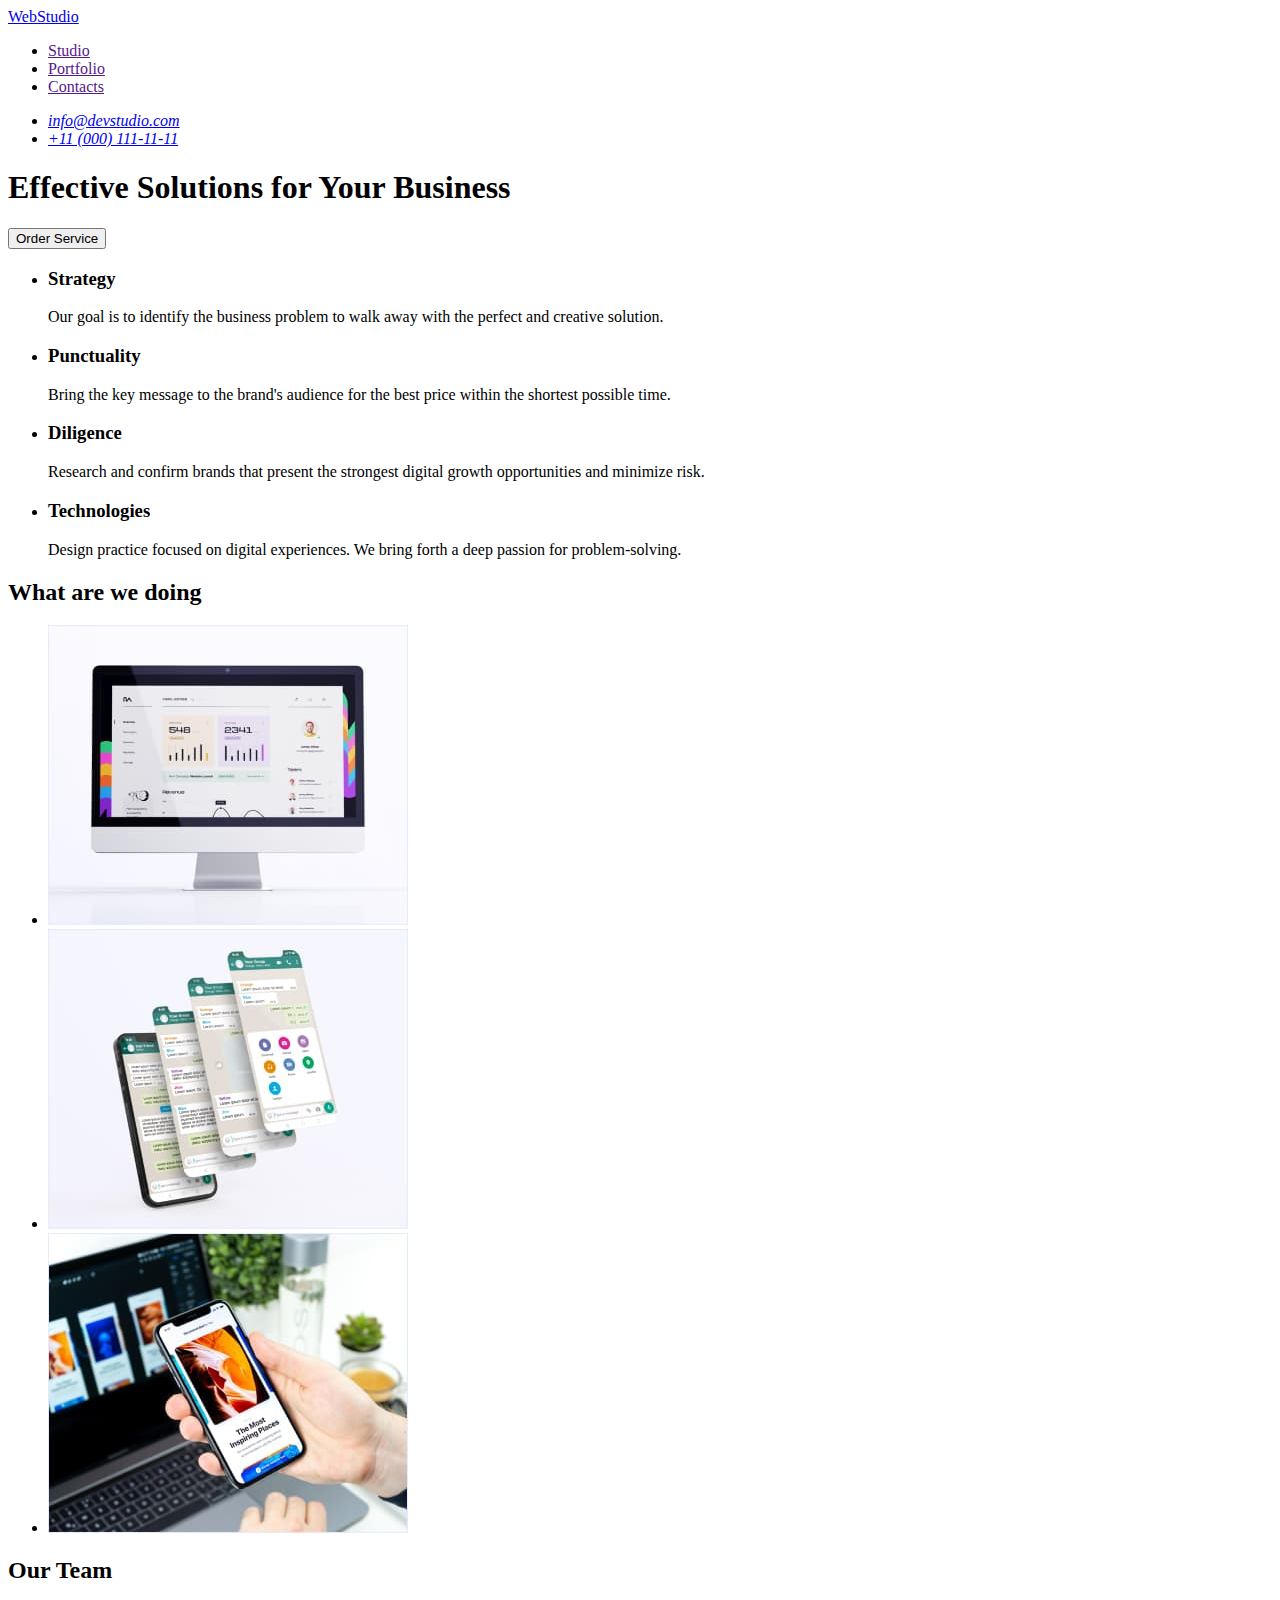
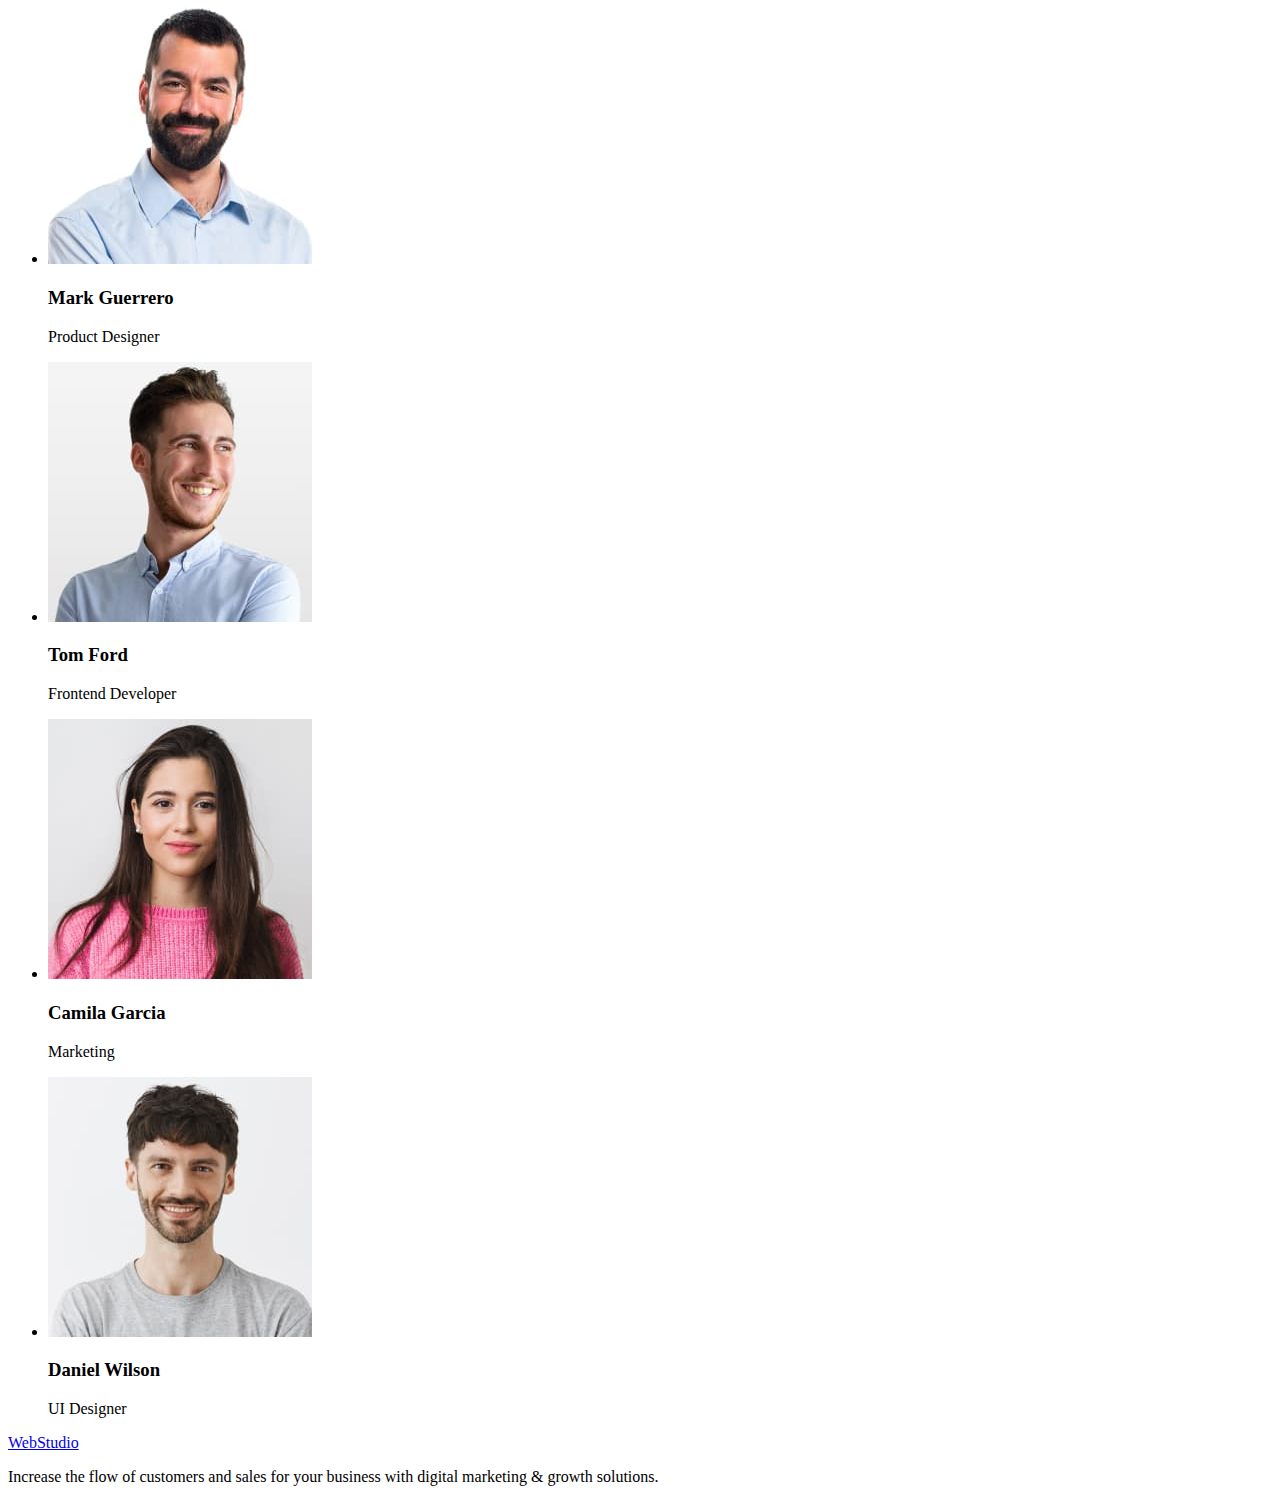
==== index.html @ 6d7fe695 "Initial commit" ====
<!DOCTYPE html>
<html lang="en">
<head>
    <meta charset="UTF-8">
    <meta http-equiv="X-UA-Compatible" content="IE=edge">
    <meta name="viewport" content="width=device-width, initial-scale=1.0">
    <title>Webstudio</title>
</head>
<body>
    <header>
        <nav>
            <a href="./index.html">WebStudio</a>
            <ul>
                <li><a href="">Studio</a></li>
                <li><a href="">Portfolio</a></li>
                <li><a href="">Contacts</a></li>
        </ul>
    </nav>
    <address>
        <ul>
            <li><a href="mailto:info@devstudio.com">info@devstudio.com</a></li>
            <li><a href="tel:+110001111111">+11 (000) 111-11-11</a></li>
        </ul>
    </address>   
</header>
     <main>
        <!--section 1-->
        <section>
            <h1>Effective Solutions for Your Business</h1>
            <button type="button">Order Service</button>
    </section>
    <!--section 2-->
    <section>
        <h2 hidden>Working Principles</h2>
        <ul>
            <li>
                <h3>Strategy</h3>
                <p>
                    Our goal is to identify the business problem to walk away with the perfect and creative solution.</p>
            </li>
            <li>
                <h3>Punctuality</h3>
                <p>Bring the key message to the brand's audience for the best price within the shortest possible time.</p>
            </li>
            <li>
                <h3>Diligence</h3>
                <p>Research and confirm brands that present the strongest digital growth opportunities and minimize risk.</p> 
            </li>
            <li>
                <h3>Technologies</h3>
                <p>Design practice focused on digital experiences. We bring forth a deep passion for problem-solving.</p>
            </li>
        </ul>
    </section>
    <!--section 3-->
    <section>
        <h2>What are we doing</h2>
        <ul>
            <li>
                <img src="./images/about/img-1.jpg" alt="mac" width="360"></li>
            <li>
                <img src="./images/about/img-2.jpg" alt="four iphones" width="360">
            </li>
            <li>
                <img src="./images/about/img-3.jpg" alt="close up with a hand holding an iphone" width="360">
            </li>
        </ul>
    </section>
    <!--section 4-->
    <section>
        <h2>Our Team</h2>
        <ul>
            <li>
                <img src="./images/team/mark-guerrero.jpg" alt="Mark Guerrero" width="264">
                <h3>Mark Guerrero</h3>
                <p>Product Designer</p>
            </li>
            <li>
                <img src="./images/team/tom-ford.jpg" alt="Tom Ford" width="264">
                <h3>Tom Ford</h3>
                <p>Frontend Developer</p>
            </li>
            <li>
                <img src="./images/team/camila-garcia.jpg" alt="Camila Garcia" width="264">
                <h3>Camila Garcia</h3>
                <p>Marketing</p>
            </li>
            <li>
                <img src="./images/team/daniel-wilson.jpg" alt="Daniel Wilson" width="264">
                <h3>Daniel Wilson</h3>
                <p>UI Designer</p>
            </li>
        </ul>  
        </section>
    </main>
    <footer>
        <a href="./index.html">WebStudio</a>
      <p>Increase the flow of customers and sales for your business with digital marketing & growth solutions.</p>
    </footer>
</body>
</html>
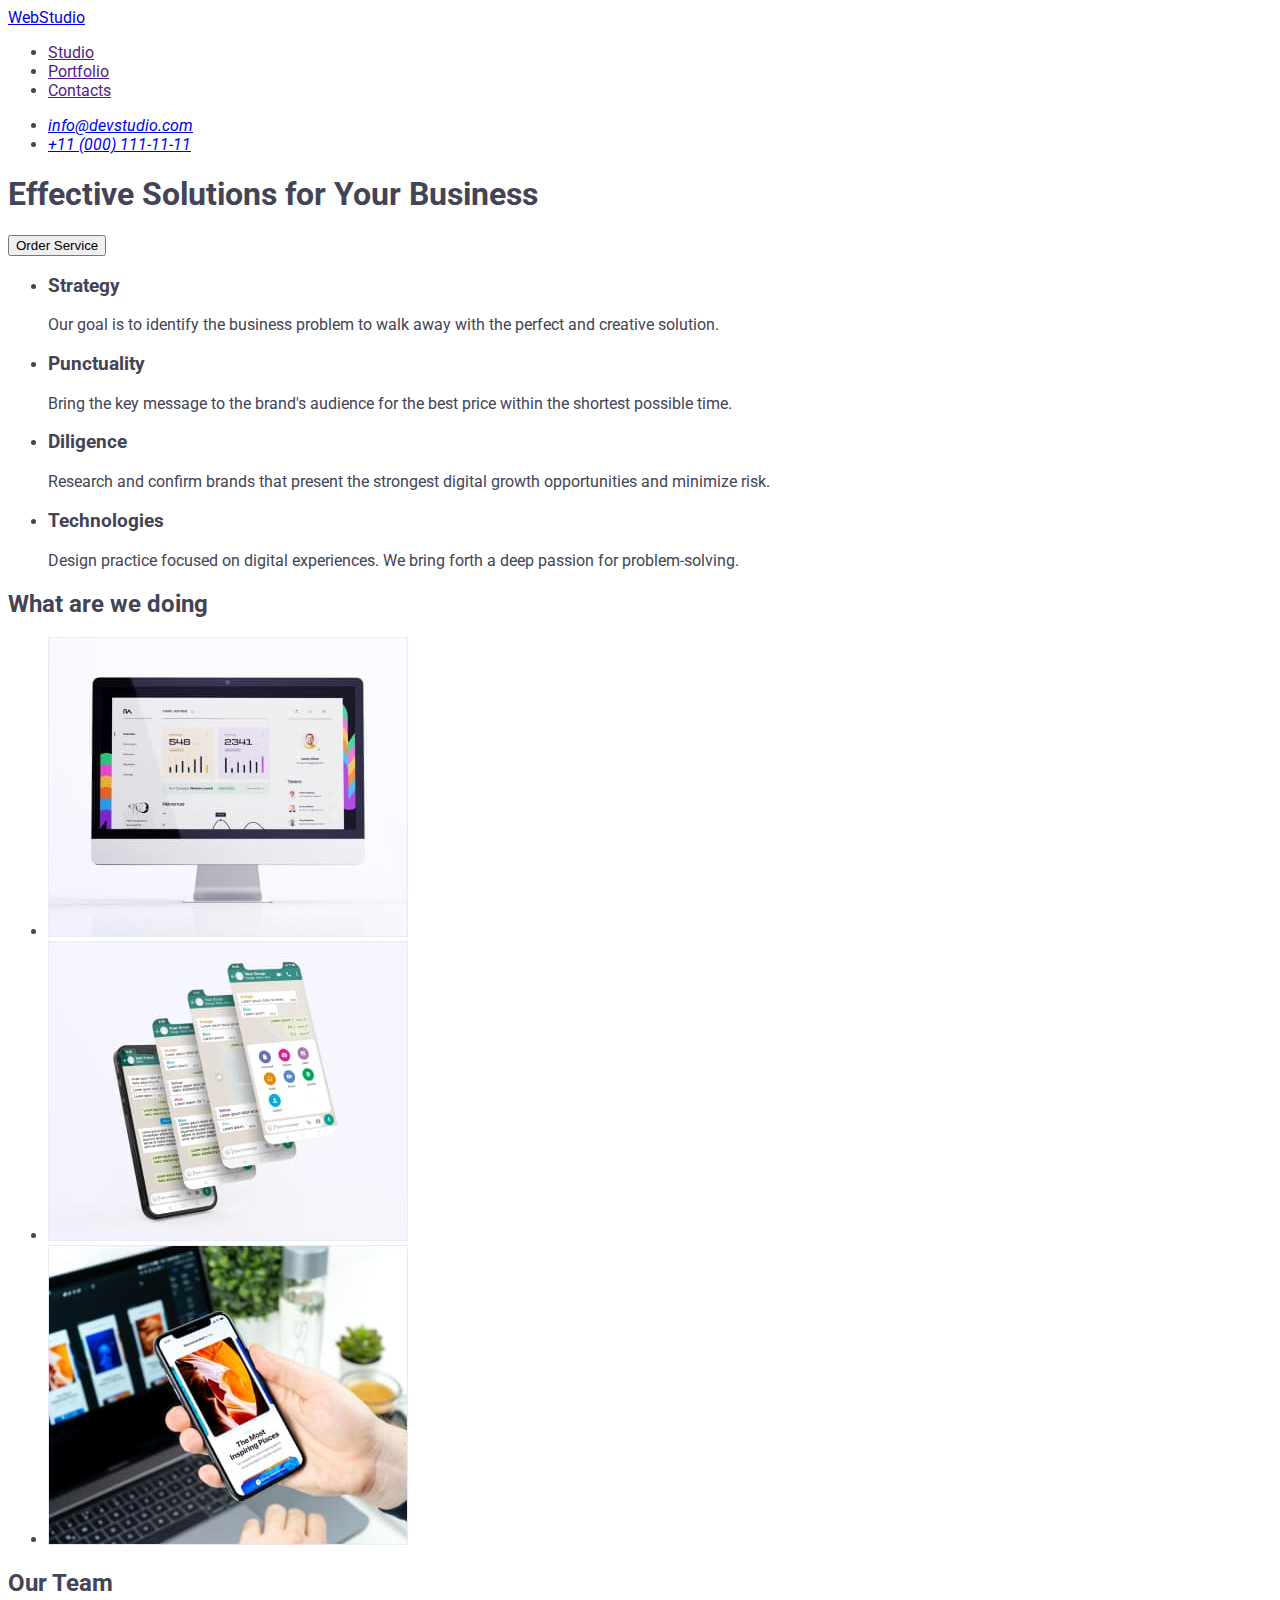
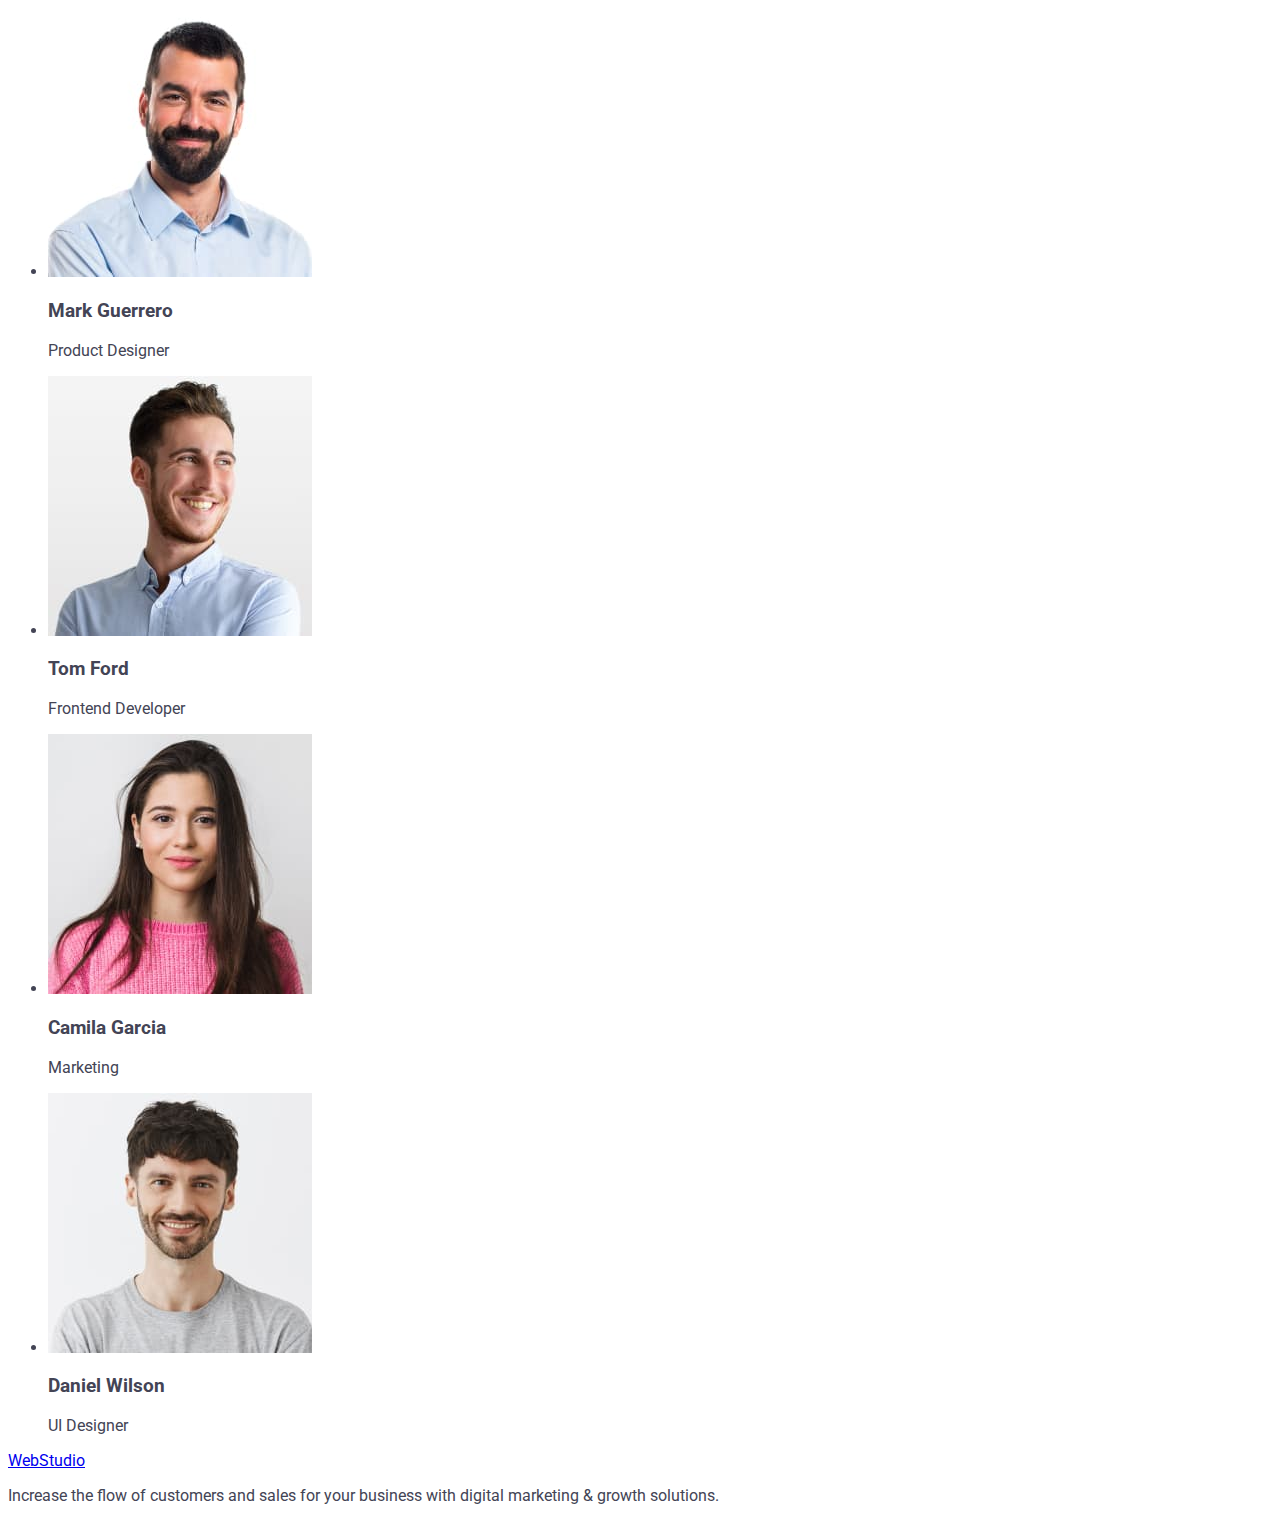
==== commit 10bf1e38: "Update index.html" ====
--- a/index.html
+++ b/index.html
@@ -4,7 +4,12 @@
     <meta charset="UTF-8">
     <meta http-equiv="X-UA-Compatible" content="IE=edge">
     <meta name="viewport" content="width=device-width, initial-scale=1.0">
-    <title>Webstudio</title>
+    <link rel="preconnect" href="https://fonts.googleapis.com">
+    <link rel="preconnect" href="https://fonts.gstatic.com" crossorigin>
+    <link href="https://fonts.googleapis.com/css2?family=Raleway:wght@800&family=Roboto:wght@400;500;700&display=swap"
+        rel="stylesheet">
+    <title>Portfolio</title>
+    <link rel="stylesheet" href="./css/styles.css">
 </head>
 <body>
     <header>
--- a/css/styles.css
+++ b/css/styles.css
@@ -0,0 +1,146 @@
+:root { 
+    --links-iris-color: #4D5AE5;
+    --CTAs-hover-focus: #404BBF;
+    --shadows-navy-blue: #2E2F42;
+    --succes-messages-color: #31D0AA;
+    --slate-bodytext-color: #434455;
+    --light-slate-color: #8E8F99;
+    --cornflower: #E7E9FC;
+    --cloud-light-mode-backgrounds: #F4F4FD;
+    --overlay: #2E2F42;
+    --hero-image-background: #2E2F42;
+    --white-header-teamcard-background: #FFFFFF;
+    --modal-background: #FCFCFC;
+}
+body {
+font-family: "Roboto", sans-serif;
+color: var(--slate-bodytext-color);
+}
+.list {
+    list-style: none;
+}
+.link {
+    text-decoration: none;
+}
+
+.header {
+    border-bottom: 1px solid ;
+    border-color: var(--cornflower);
+}
+
+.header-navigation {}
+
+.header-logo {
+    font-family: 'Raleway', sans-serif;
+    font-weight: 800;
+    font-size: 18px;
+    line-height: 1.2;
+    letter-spacing: 0.03em;
+    text-transform: uppercase;
+    color: var(--links-iris-color);
+}
+
+.header-logo-studio {
+    font-family: 'Raleway', sans-serif;
+        font-weight: 800;
+        font-size: 18px;
+        line-height: 1.2px;
+        letter-spacing: 0.03em;
+        text-transform: uppercase;
+        color: var(--shadows-navy-blue);
+}
+
+.header-menu-list {}
+
+.header-menu-item {}
+
+.header-menu-link {
+        font-weight: 400;
+        font-size: 16px;
+        line-height: 1.5;
+        letter-spacing: 0.02em;
+        color: var(--slate-bodytext-color);
+        color: var();
+}
+
+.header-adress {}
+
+.header-adress-list {}
+
+.header-adress-item {}
+
+.header-adress-link :hover, .header-adress-link :focus {
+    color: var(--CTAs-hover-focus);
+}
+
+.portfolio {}
+
+.hidden-title {}
+
+.portfolio-list-btn {}
+
+.portfolio-item-btn {}
+
+.portfolio-button {
+    font-family: inherit;
+        font-weight: 500;
+        font-size: 16px;
+        line-height: 1.5;
+        letter-spacing: 0.04em;
+        color: var(--links-iris-color);
+        background-color: var(--cloud-light-mode-backgrounds);
+        border: none;
+        cursor: pointer;
+}
+.portfolio-button :hover, .portfolio-button :focus {
+    color: var(--white-header-teamcard-background);
+    background-color: var(--CTAs-hover-focus);
+}
+.portfolio-picture-item {
+   border: 1px solid;
+   border-color: var(--cornflower); 
+}
+.portfolio-picture-title {
+        font-weight: 500;
+        font-size: 20px;
+        line-height: 1.2px;
+        letter-spacing: 0.02em;
+        color: var(--shadows-navy-blue);
+}
+.portfolio-picture-text {
+        font-size: 16px;
+        line-height: 1.5x;
+        letter-spacing: 0.02em;
+        color: var(--slate-bodytext-color);
+}
+.footer {
+    background-color: var(--shadows-navy-blue);
+}
+
+.footer-logo-link {
+    font-family: 'Raleway', sans-serif;
+        font-weight: 800;
+        font-size: 18px;
+        line-height: 1.2;
+        letter-spacing: 0.03em;
+        text-transform: uppercase;
+        color: var(--links-iris-color);
+
+}
+.footer-logo-studio {
+font-family: 'Raleway', sans-serif;
+    font-weight: 800;
+    font-size: 18px;
+    line-height: 1.2px;
+    letter-spacing: 0.03em;
+    text-transform: uppercase;
+    color: var(--shadows-navy-blue);
+}
+
+.footer-text {
+        font-weight: 400;
+        font-size: 16px;
+        line-height: 24px;
+        letter-spacing: 0.02em;
+        color: var(--cloud-light-mode-backgrounds);
+}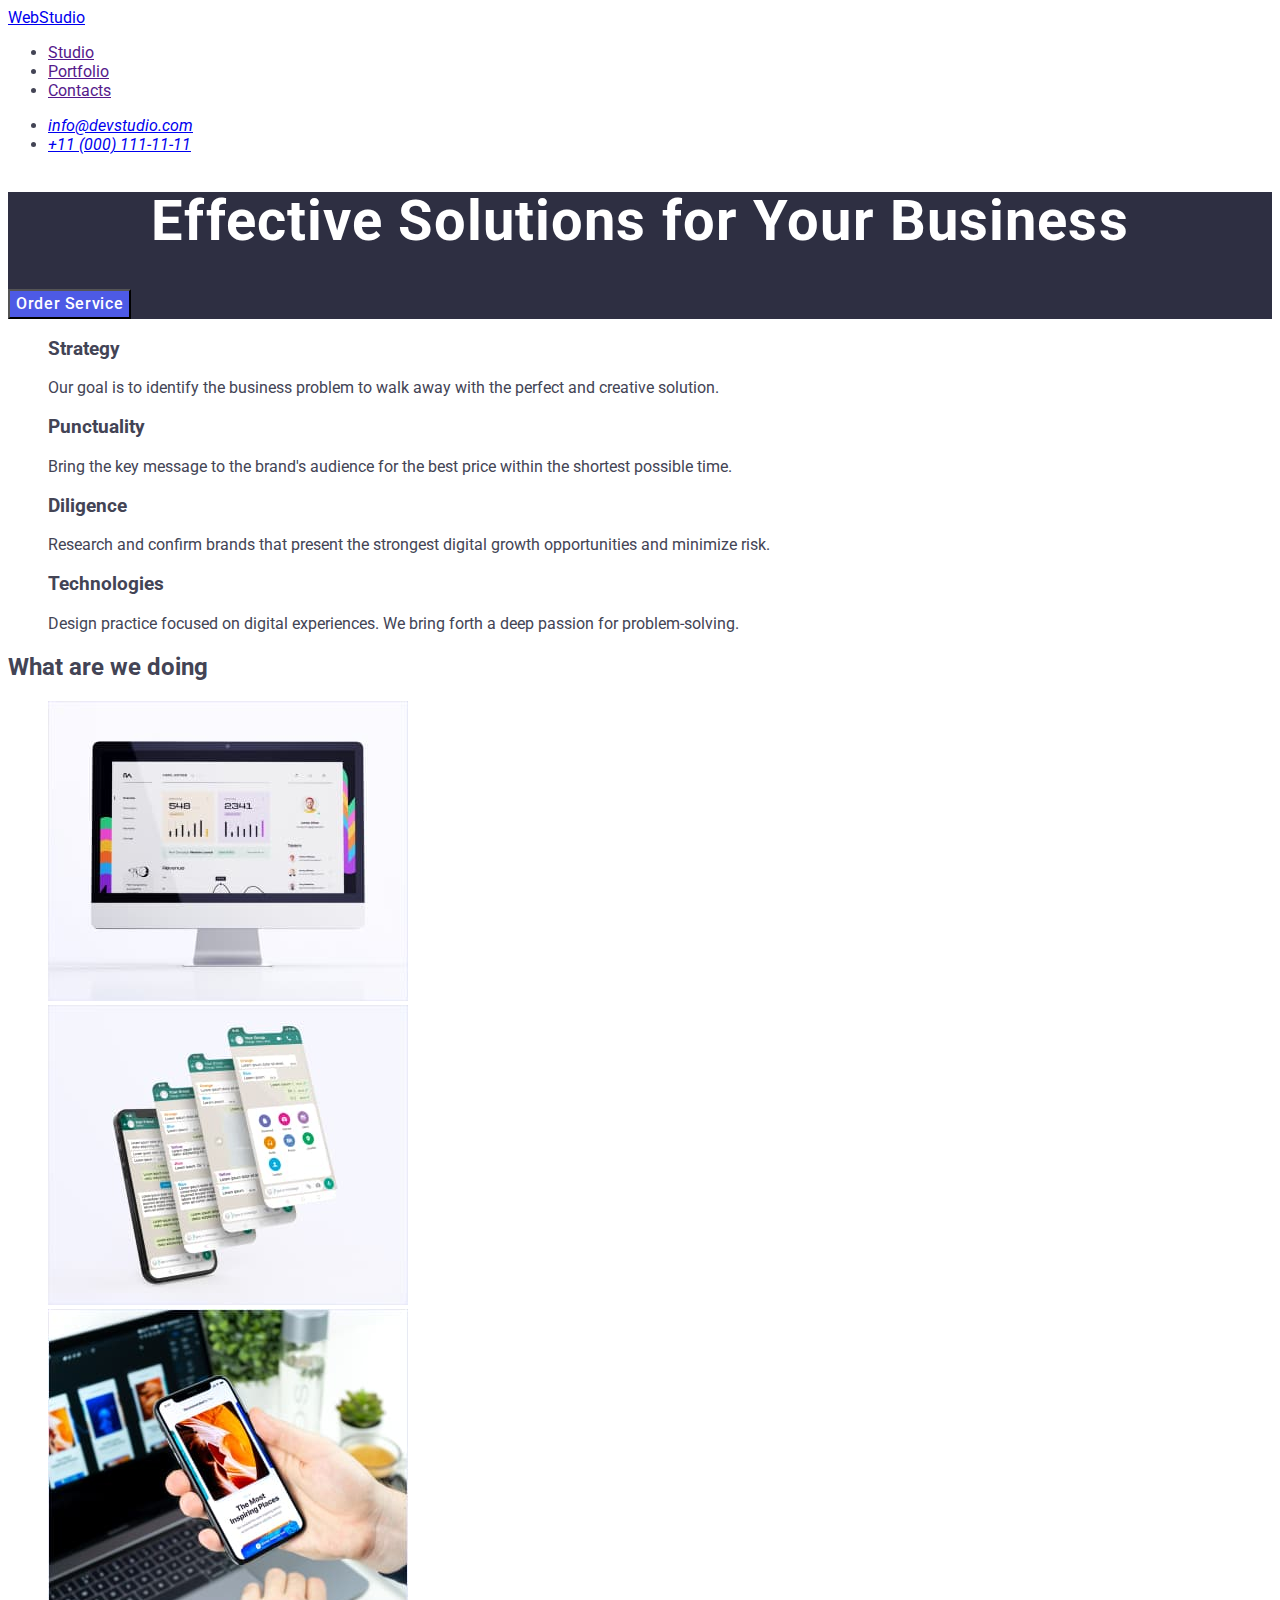
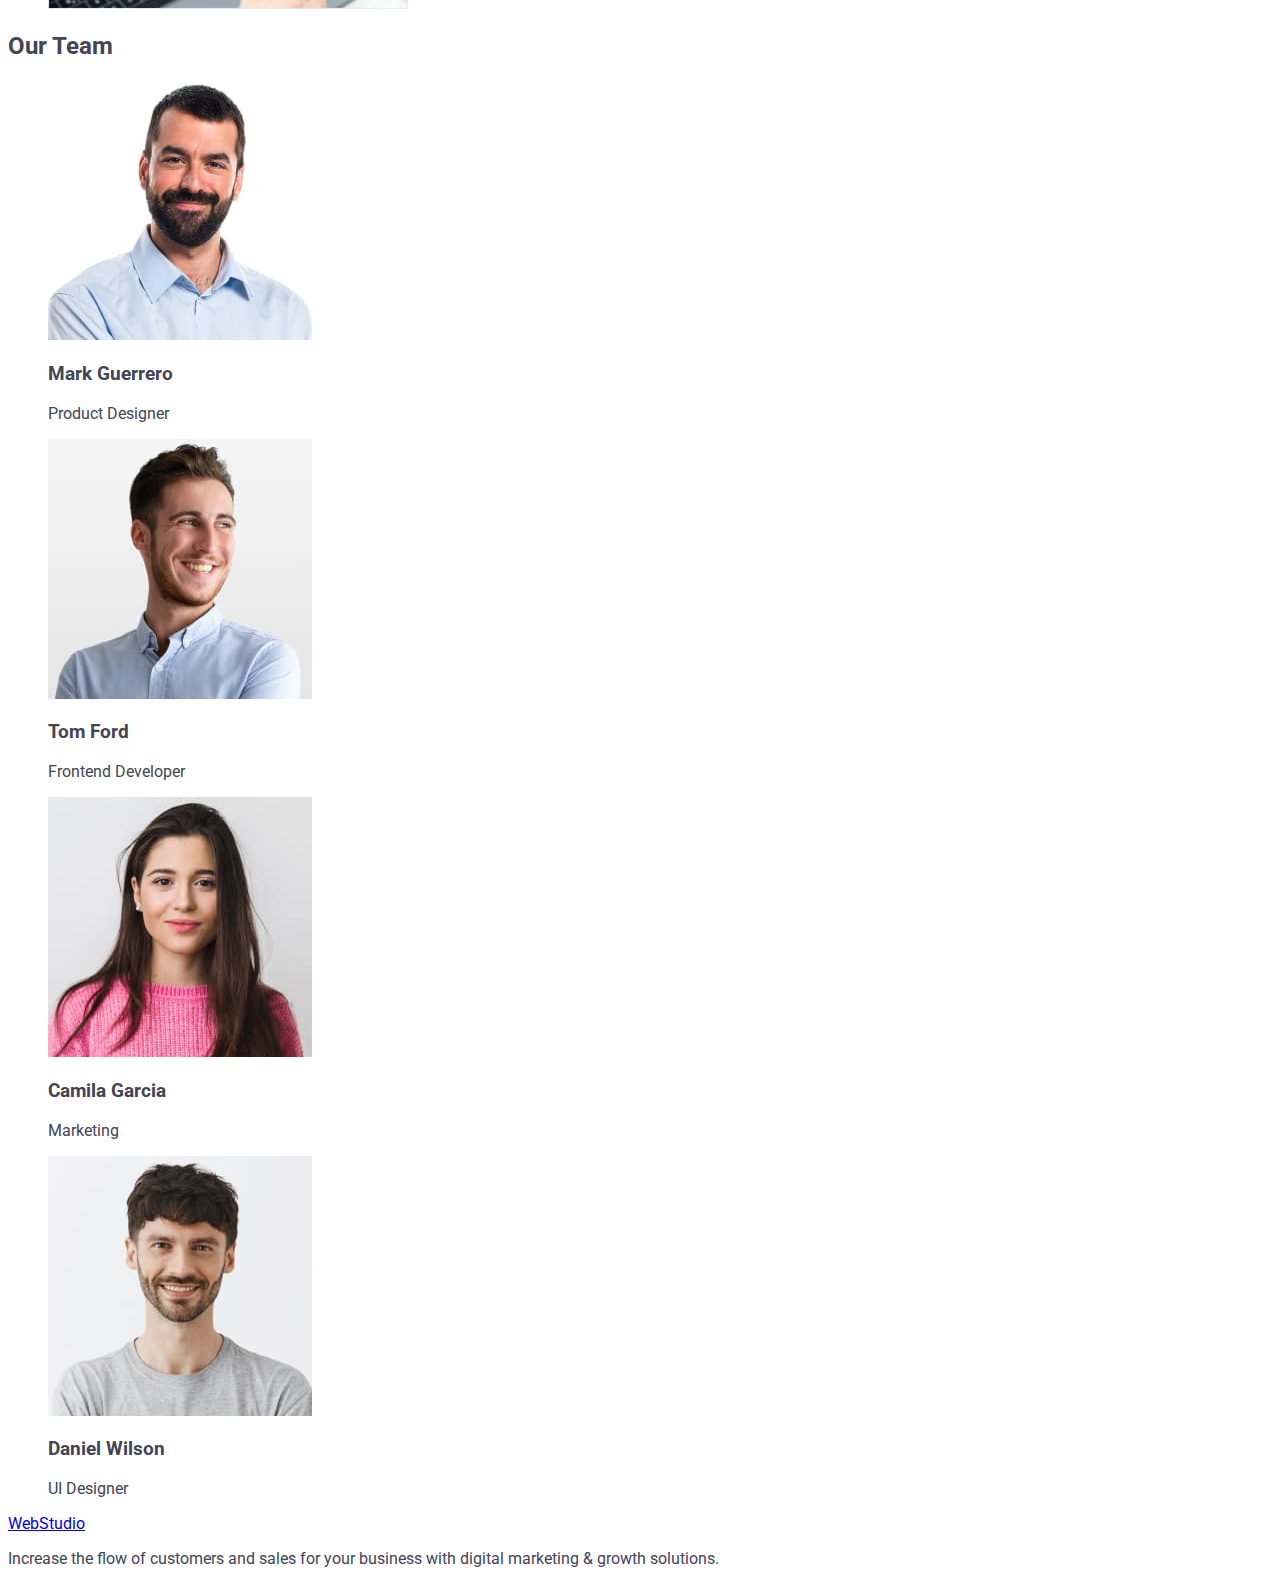
==== commit d22aa91c: "classes" ====
--- a/index.html
+++ b/index.html
@@ -30,38 +30,38 @@
 </header>
      <main>
         <!--section 1-->
-        <section>
-            <h1>Effective Solutions for Your Business</h1>
-            <button type="button">Order Service</button>
+        <section class="hero">
+            <h1 class="hero-title">Effective Solutions for Your Business</h1>
+            <button type="button" class="hero-button">Order Service</button>
     </section>
     <!--section 2-->
-    <section>
-        <h2 hidden>Working Principles</h2>
-        <ul>
-            <li>
-                <h3>Strategy</h3>
-                <p>
+    <section class="goals">
+        <h2 hidden class="hidden-title">Working Principles</h2>
+        <ul class="goals-list list">
+            <li class="goals-item">
+                <h3 class="goals-title">Strategy</h3>
+                <p class="goals-text">
                     Our goal is to identify the business problem to walk away with the perfect and creative solution.</p>
             </li>
-            <li>
-                <h3>Punctuality</h3>
-                <p>Bring the key message to the brand's audience for the best price within the shortest possible time.</p>
+            <li class="goals-item">
+                <h3 class="goals-title">Punctuality</h3>
+                <p class="goals-text">Bring the key message to the brand's audience for the best price within the shortest possible time.</p>
             </li>
-            <li>
-                <h3>Diligence</h3>
-                <p>Research and confirm brands that present the strongest digital growth opportunities and minimize risk.</p> 
+            <li class="goals-item">
+                <h3 class="goals-title">Diligence</h3>
+                <p class="goals-text">Research and confirm brands that present the strongest digital growth opportunities and minimize risk.</p> 
             </li>
-            <li>
-                <h3>Technologies</h3>
-                <p>Design practice focused on digital experiences. We bring forth a deep passion for problem-solving.</p>
+            <li class="goals-item">
+                <h3 class="goals-title">Technologies</h3>
+                <p class="goals-text">Design practice focused on digital experiences. We bring forth a deep passion for problem-solving.</p>
             </li>
         </ul>
     </section>
     <!--section 3-->
-    <section>
-        <h2>What are we doing</h2>
-        <ul>
-            <li>
+    <section class="about">
+        <h2 class="about-title">What are we doing</h2>
+        <ul class="about-list list">
+            <li class="about-item">
                 <img src="./images/about/img-1.jpg" alt="mac" width="360"></li>
             <li>
                 <img src="./images/about/img-2.jpg" alt="four iphones" width="360">
@@ -72,28 +72,28 @@
         </ul>
     </section>
     <!--section 4-->
-    <section>
-        <h2>Our Team</h2>
-        <ul>
-            <li>
+    <section class="team">
+        <h2 class="team-title">Our Team</h2>
+        <ul class="team-list list">
+            <li class="team-item">
                 <img src="./images/team/mark-guerrero.jpg" alt="Mark Guerrero" width="264">
-                <h3>Mark Guerrero</h3>
-                <p>Product Designer</p>
+                <h3 class="team-name">Mark Guerrero</h3>
+                <p class="team-job">Product Designer</p>
             </li>
-            <li>
+            <li class="team-item">
                 <img src="./images/team/tom-ford.jpg" alt="Tom Ford" width="264">
-                <h3>Tom Ford</h3>
-                <p>Frontend Developer</p>
+                <h3 class="team-name">Tom Ford</h3>
+                <p class="team-job">Frontend Developer</p>
             </li>
-            <li>
+            <li class="team-item">
                 <img src="./images/team/camila-garcia.jpg" alt="Camila Garcia" width="264">
-                <h3>Camila Garcia</h3>
-                <p>Marketing</p>
+                <h3 class="team-name">Camila Garcia</h3>
+                <p class="team-job">Marketing</p>
             </li>
-            <li>
+            <li class="team-item">
                 <img src="./images/team/daniel-wilson.jpg" alt="Daniel Wilson" width="264">
-                <h3>Daniel Wilson</h3>
-                <p>UI Designer</p>
+                <h3 class="team-name">Daniel Wilson</h3>
+                <p class="team-job">UI Designer</p>
             </li>
         </ul>  
         </section>
--- a/css/styles.css
+++ b/css/styles.css
@@ -55,6 +55,7 @@
 .header-menu-item {}
 
 .header-menu-link {
+    font-style: normal;
         font-weight: 400;
         font-size: 16px;
         line-height: 1.5;
@@ -72,6 +73,60 @@
 .header-adress-link :hover, .header-adress-link :focus {
     color: var(--CTAs-hover-focus);
 }
+.hero {
+    background-color: var(--shadows-navy-blue);
+}
+.hero-title {
+    font-family: 'Roboto';
+        font-style: normal;
+        font-weight: 700;
+        font-size: 56px;
+        line-height: 1.07;
+        text-align: center;
+        letter-spacing: 0.02em;
+        color: var(--white-header-teamcard-background);
+}
+.hero-button {
+    font-family: 'Roboto';
+        font-style: normal;
+        font-weight: 500;
+        font-size: 16px;
+        line-height: 1.5;
+        align-items: center;
+        letter-spacing: 0.04em;
+        color: var(--white-header-teamcard-background);
+        background-color: var(--links-iris-color);
+
+}
+.goals {
+
+}
+
+.hidden-title {}
+
+.goals-list {}
+.goals-item {
+}
+.goals-title {}
+.goals-text {}
+
+.about {}
+.about-title {}
+.about-list {}
+.about-item {}
+.team {}
+.team-title{}
+.team-list {}
+.team-item {}
+.team-name{}
+.team-job{}
+
+
+
+
+
+
+
 
 .portfolio {}
 
@@ -103,13 +158,13 @@
 .portfolio-picture-title {
         font-weight: 500;
         font-size: 20px;
-        line-height: 1.2px;
+        line-height: 1.2;
         letter-spacing: 0.02em;
         color: var(--shadows-navy-blue);
 }
 .portfolio-picture-text {
         font-size: 16px;
-        line-height: 1.5x;
+        line-height: 1.5;
         letter-spacing: 0.02em;
         color: var(--slate-bodytext-color);
 }
@@ -121,7 +176,7 @@
     font-family: 'Raleway', sans-serif;
         font-weight: 800;
         font-size: 18px;
-        line-height: 1.2;
+        line-height: 1.17;
         letter-spacing: 0.03em;
         text-transform: uppercase;
         color: var(--links-iris-color);
@@ -131,7 +186,7 @@
 font-family: 'Raleway', sans-serif;
     font-weight: 800;
     font-size: 18px;
-    line-height: 1.2px;
+    line-height: 1.17;
     letter-spacing: 0.03em;
     text-transform: uppercase;
     color: var(--shadows-navy-blue);
@@ -140,7 +195,7 @@
 .footer-text {
         font-weight: 400;
         font-size: 16px;
-        line-height: 24px;
+        line-height: 1.5;
         letter-spacing: 0.02em;
         color: var(--cloud-light-mode-backgrounds);
 }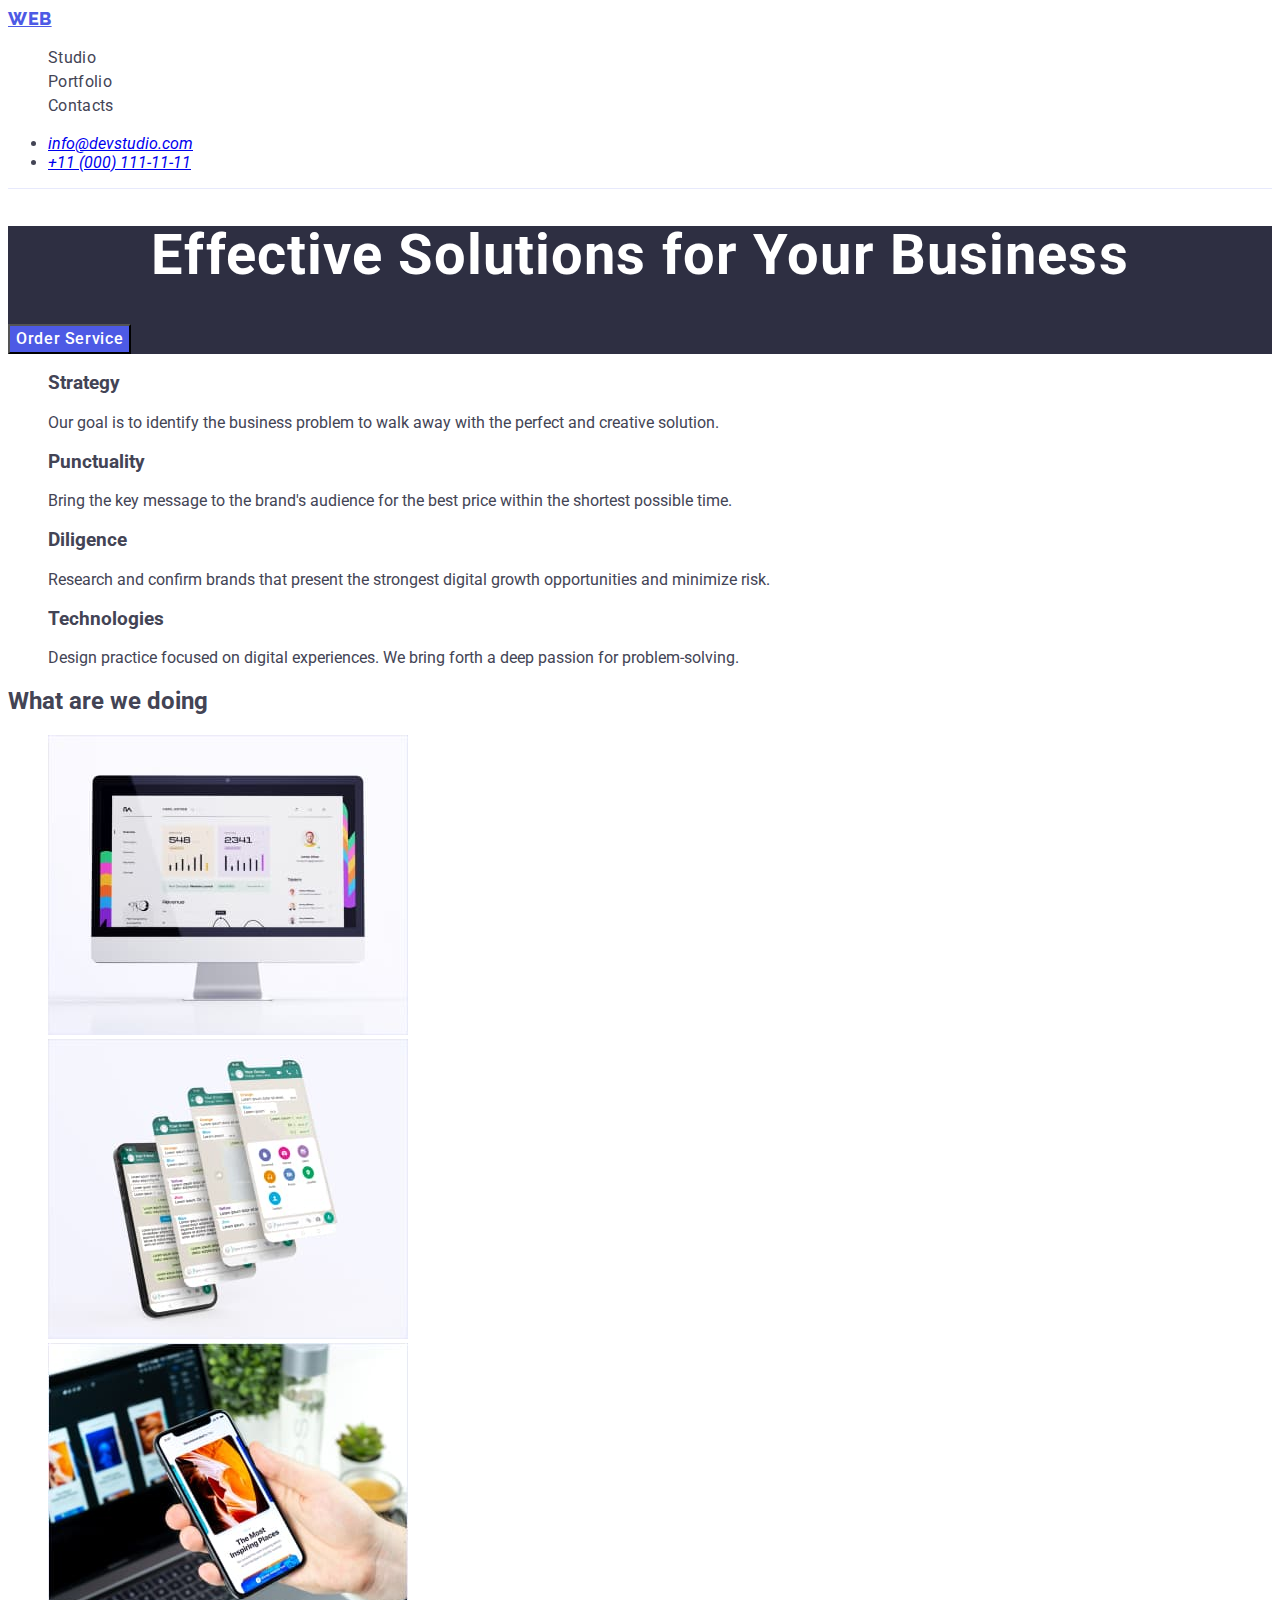
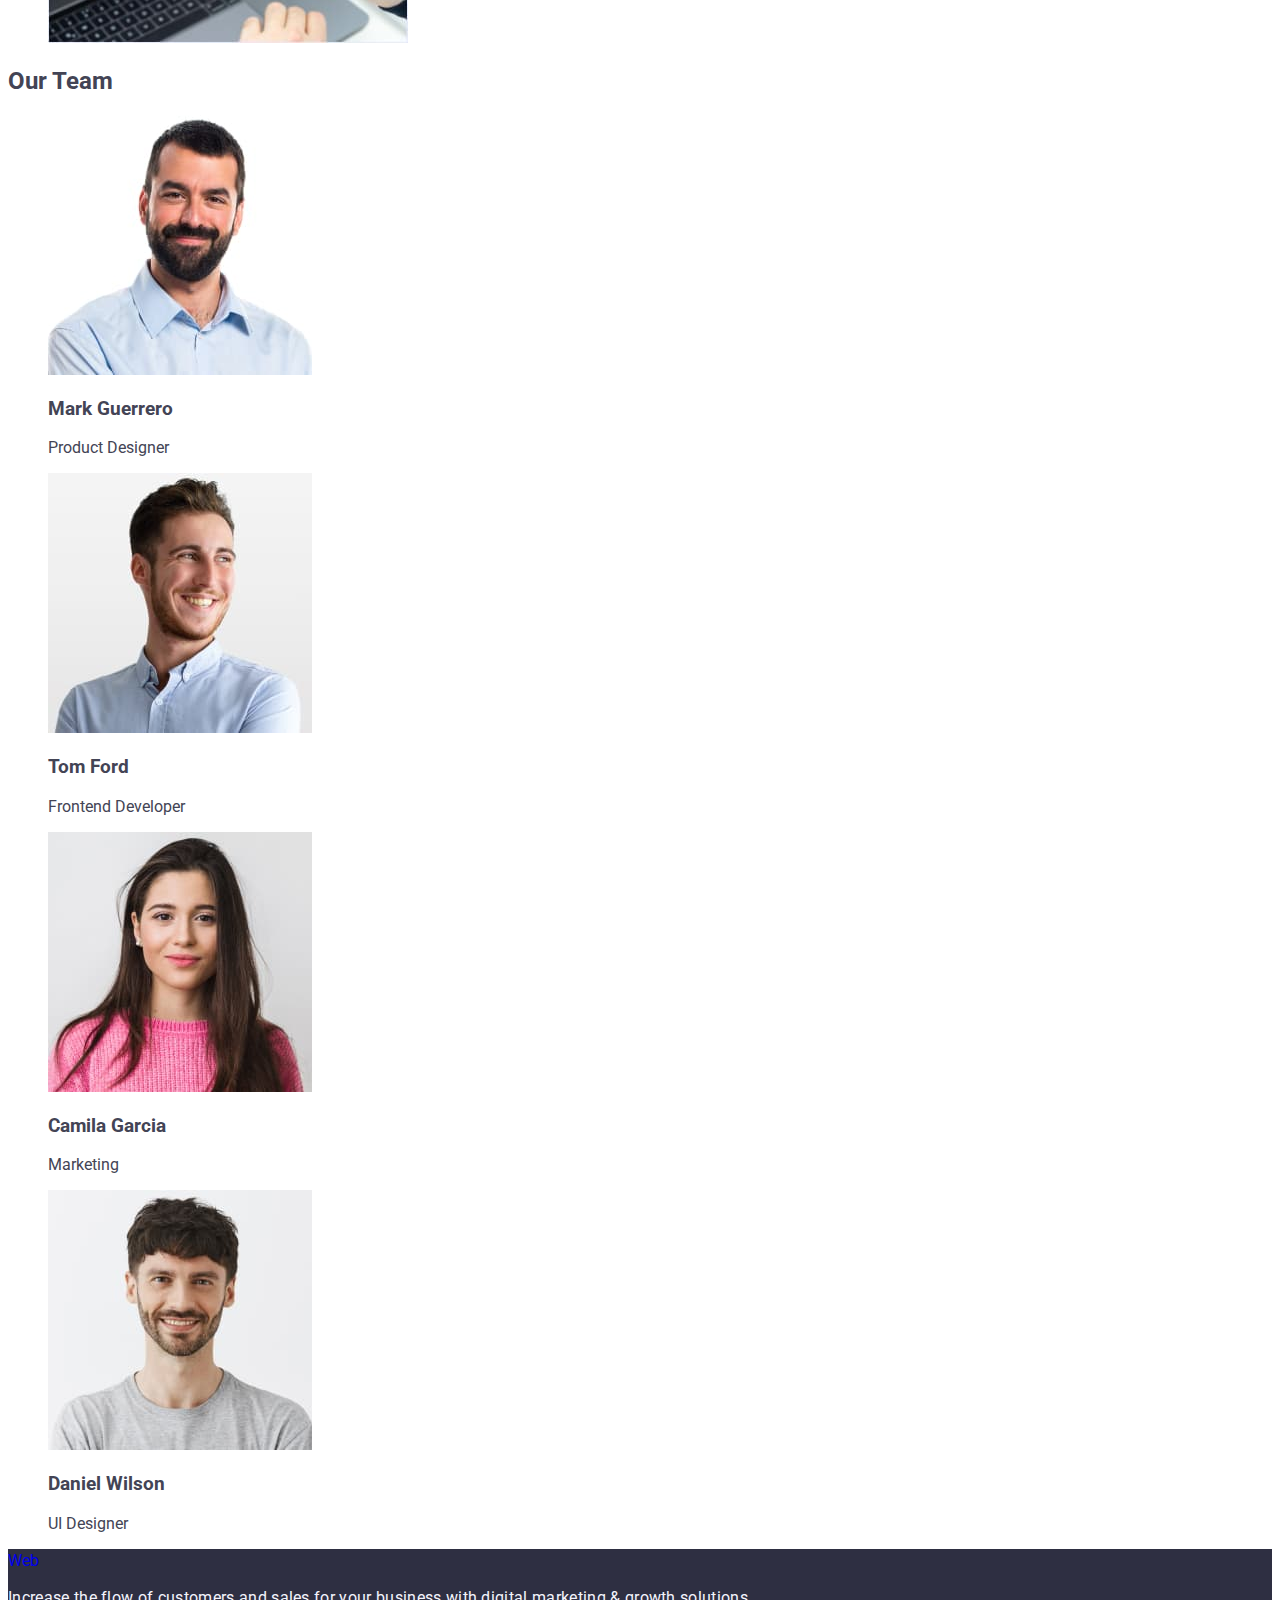
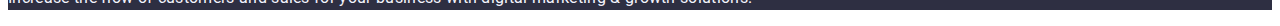
==== commit 8f767d15: "Update index.html" ====
--- a/index.html
+++ b/index.html
@@ -12,13 +12,18 @@
     <link rel="stylesheet" href="./css/styles.css">
 </head>
 <body>
-    <header>
-        <nav>
-            <a href="./index.html">WebStudio</a>
-            <ul>
-                <li><a href="">Studio</a></li>
-                <li><a href="">Portfolio</a></li>
-                <li><a href="">Contacts</a></li>
+    <header class="header">
+        <nav class="header-navigation">
+            <a href="./index.html" class="header-logo">Web<span class="header-logo-studio"></span></a>
+            <ul class="header-adress-list list">
+                <li class="header-menu-item">
+                <a class="header-menu-link link" href="./index.html">Studio</a>
+            </li>
+                <li class="header-menu-item">
+                    <a class="header-menu-link link" href="./portfolio.html">Portfolio</a>
+                </li>
+                <li class="header-menu-item">
+                    <a class="header-menu-link link" href="./portfolio.html">Contacts</a></li>
         </ul>
     </nav>
     <address>
@@ -98,9 +103,10 @@
         </ul>  
         </section>
     </main>
-    <footer>
-        <a href="./index.html">WebStudio</a>
-      <p>Increase the flow of customers and sales for your business with digital marketing & growth solutions.</p>
+    <footer class="footer">
+        <a href="./index.html" class="footer-logo link">Web<span class="footer-logo-studio">Studio</span></a>
+        <p class="footer-text">
+            Increase the flow of customers and sales for your business with digital marketing & growth solutions.</p>
     </footer>
 </body>
 </html>--- a/css/styles.css
+++ b/css/styles.css
@@ -15,6 +15,7 @@
 body {
 font-family: "Roboto", sans-serif;
 color: var(--slate-bodytext-color);
+background-color: var(--white-header-teamcard-background);
 }
 .list {
     list-style: none;
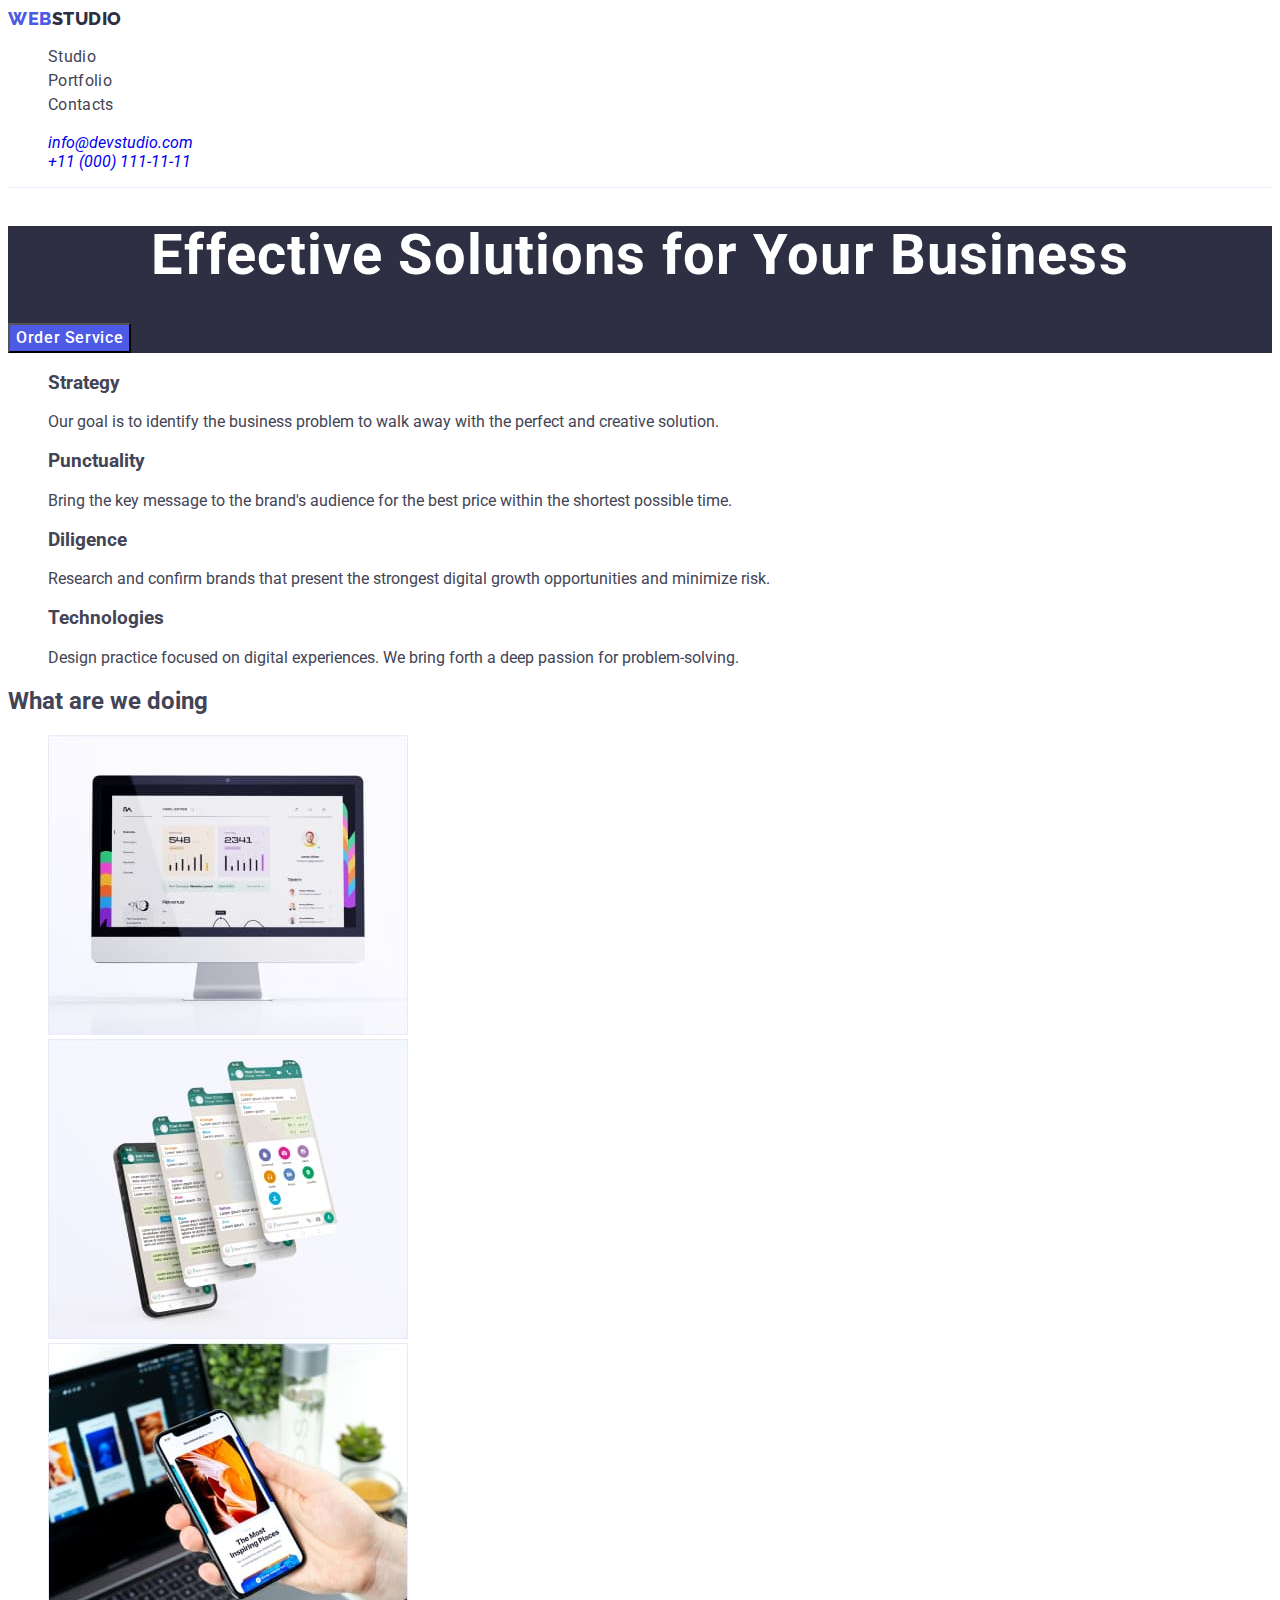
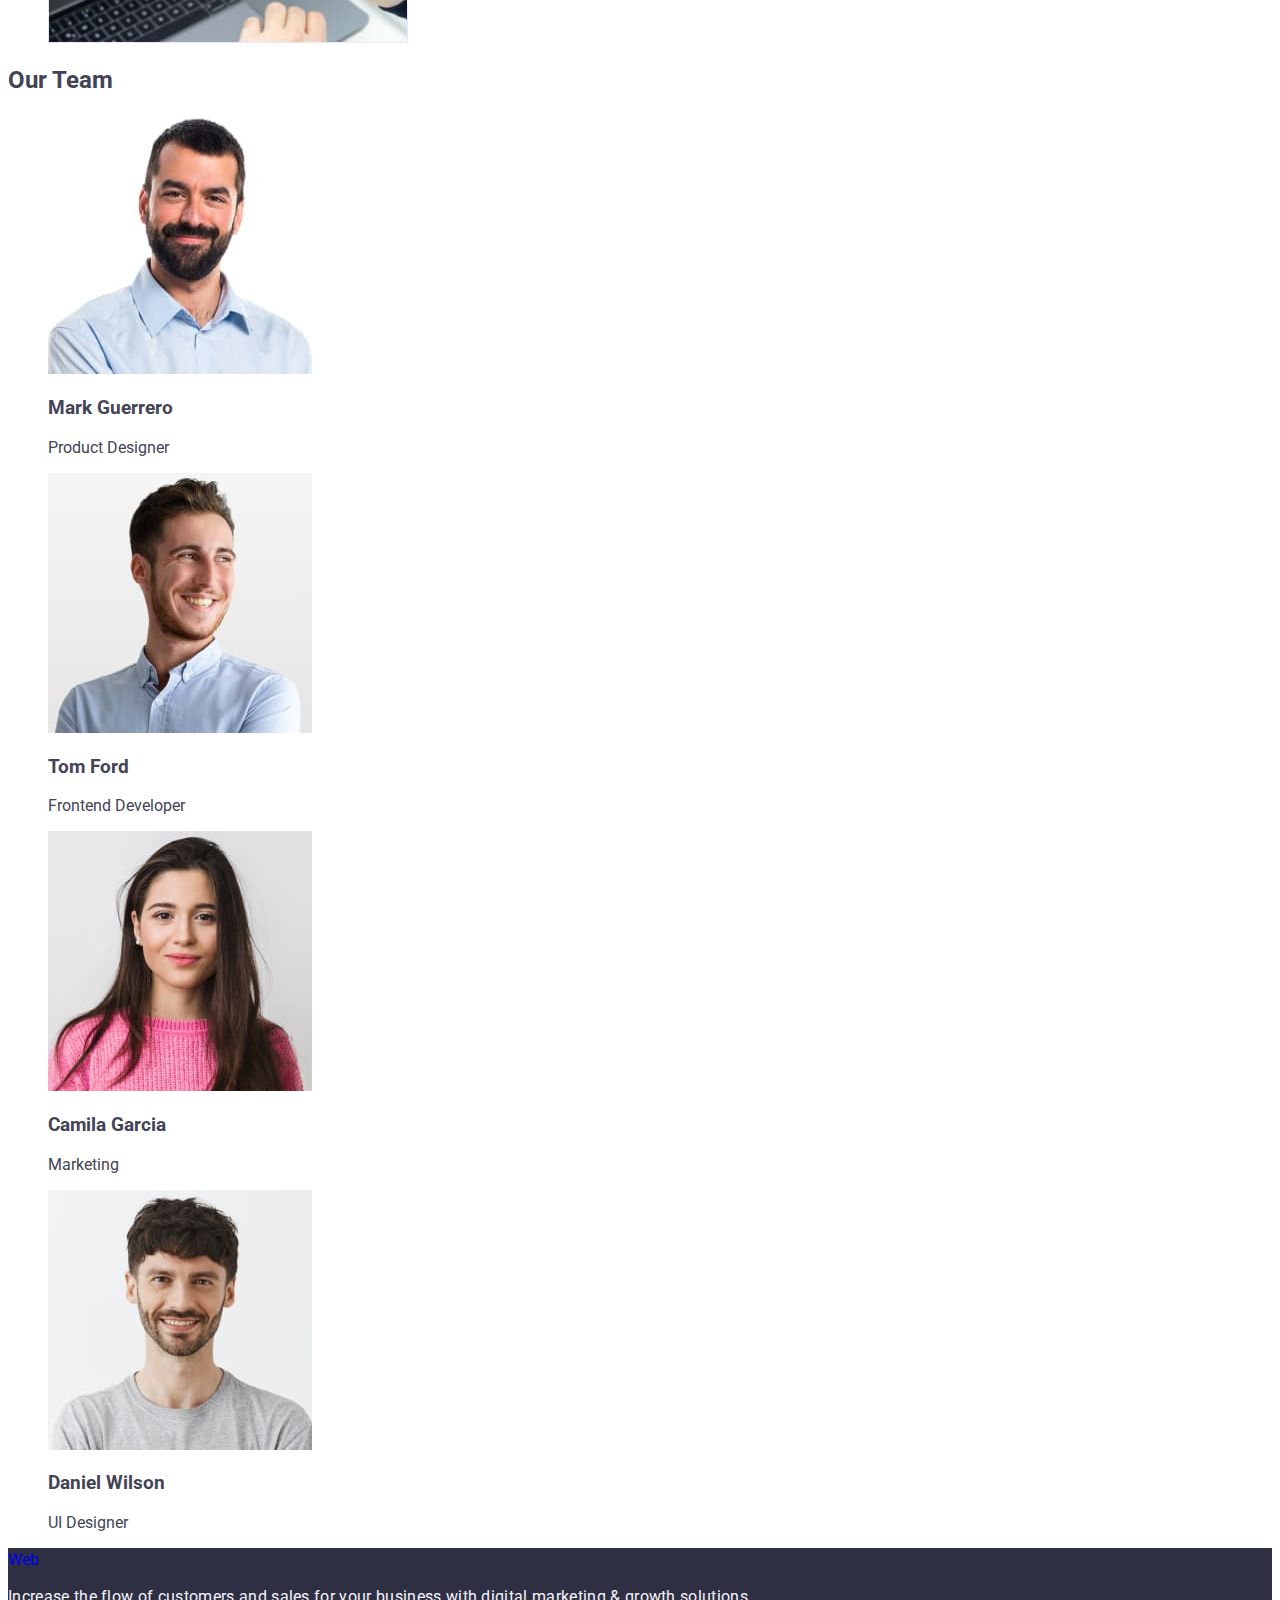
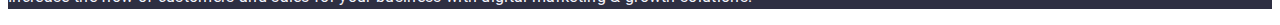
==== commit fc05a73a: "classes3" ====
--- a/index.html
+++ b/index.html
@@ -14,7 +14,7 @@
 <body>
     <header class="header">
         <nav class="header-navigation">
-            <a href="./index.html" class="header-logo">Web<span class="header-logo-studio"></span></a>
+            <a href="./index.html" class="header-logo link">Web<span class="header-logo-studio">Studio</span></a>
             <ul class="header-adress-list list">
                 <li class="header-menu-item">
                 <a class="header-menu-link link" href="./index.html">Studio</a>
@@ -26,10 +26,13 @@
                     <a class="header-menu-link link" href="./portfolio.html">Contacts</a></li>
         </ul>
     </nav>
-    <address>
-        <ul>
-            <li><a href="mailto:info@devstudio.com">info@devstudio.com</a></li>
-            <li><a href="tel:+110001111111">+11 (000) 111-11-11</a></li>
+    <address class="header-adress">
+        <ul class="header-adress-list list">
+            <li class="header-adress-item">
+                <a class="header-adress-link link" href="mailto:info@devstudio.com">info@devstudio.com</a>
+            </li>
+            <li class="header-adress-item">
+                <a class="header-adress-link link" href="tel:+110001111111">+11 (000) 111-11-11</a></li>
         </ul>
     </address>   
 </header>
--- a/css/styles.css
+++ b/css/styles.css
@@ -35,7 +35,7 @@
     font-family: 'Raleway', sans-serif;
     font-weight: 800;
     font-size: 18px;
-    line-height: 1.2;
+    line-height: 1.17;
     letter-spacing: 0.03em;
     text-transform: uppercase;
     color: var(--links-iris-color);
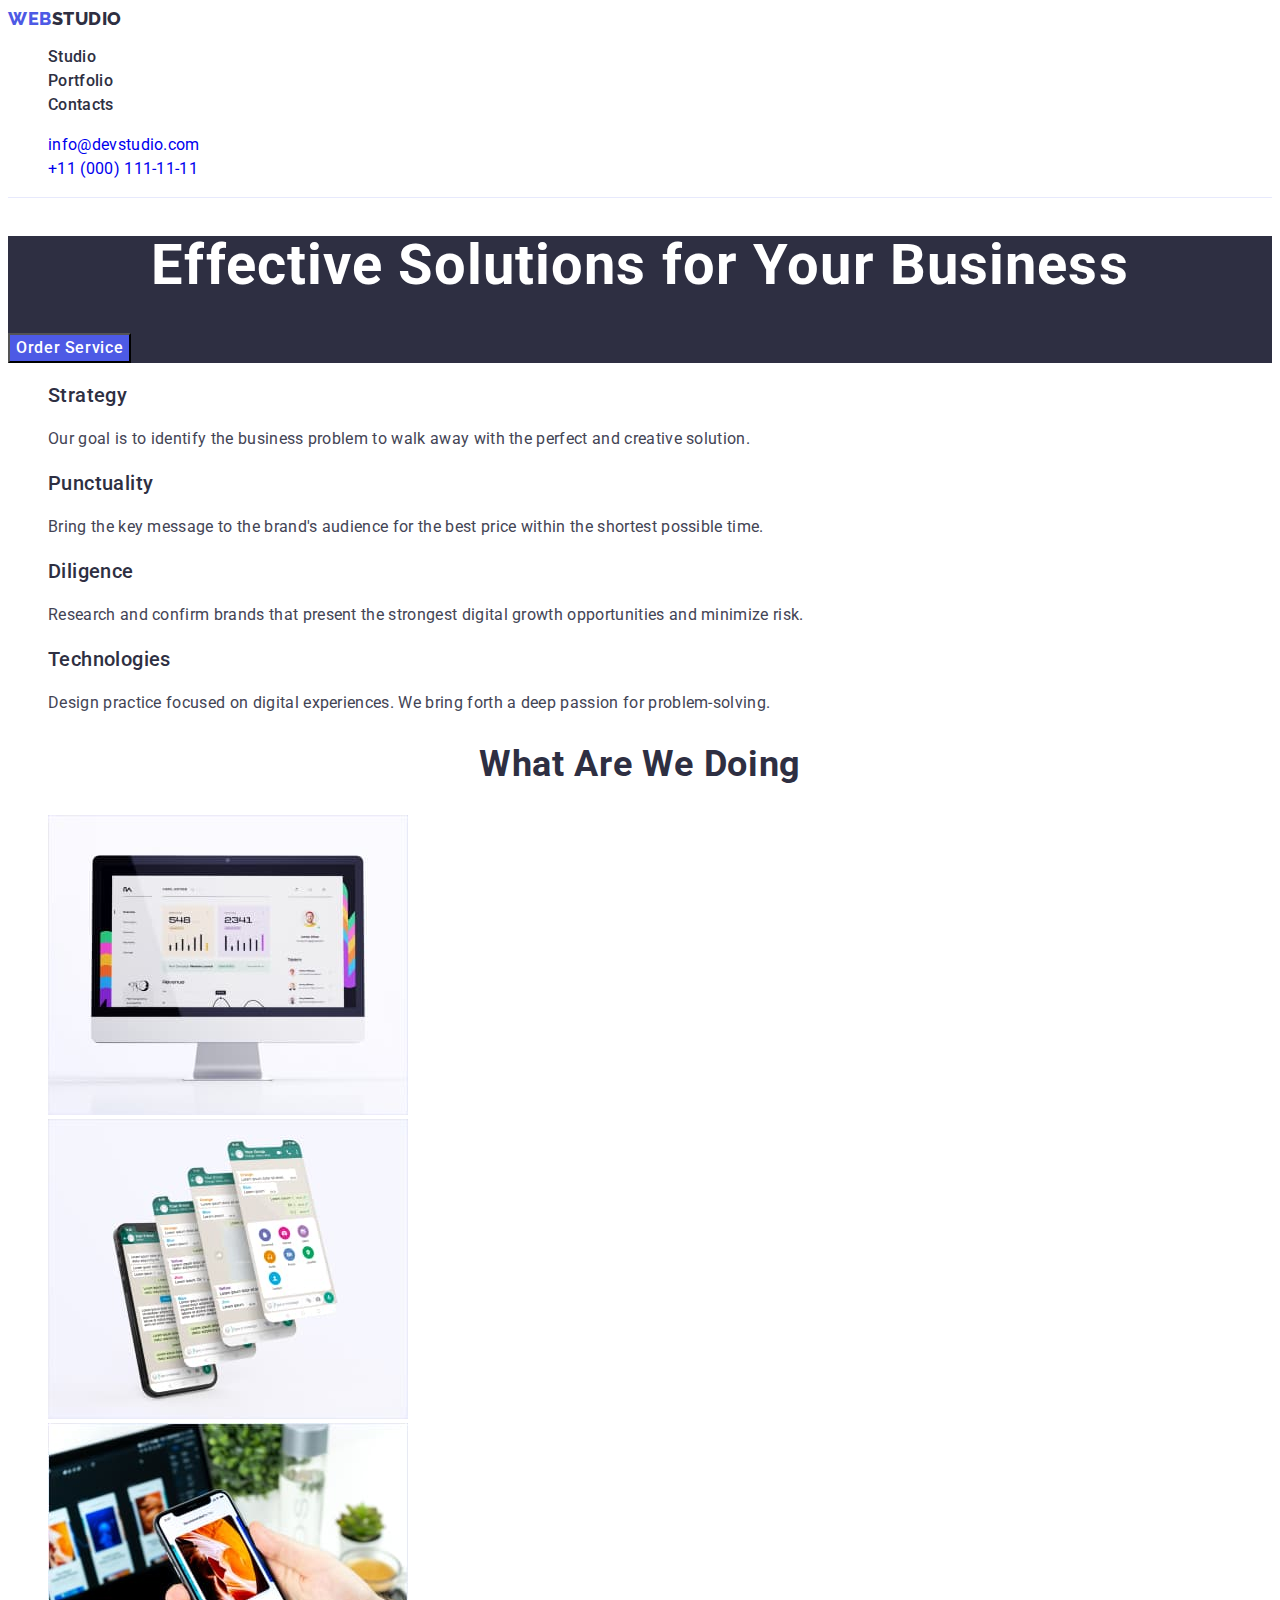
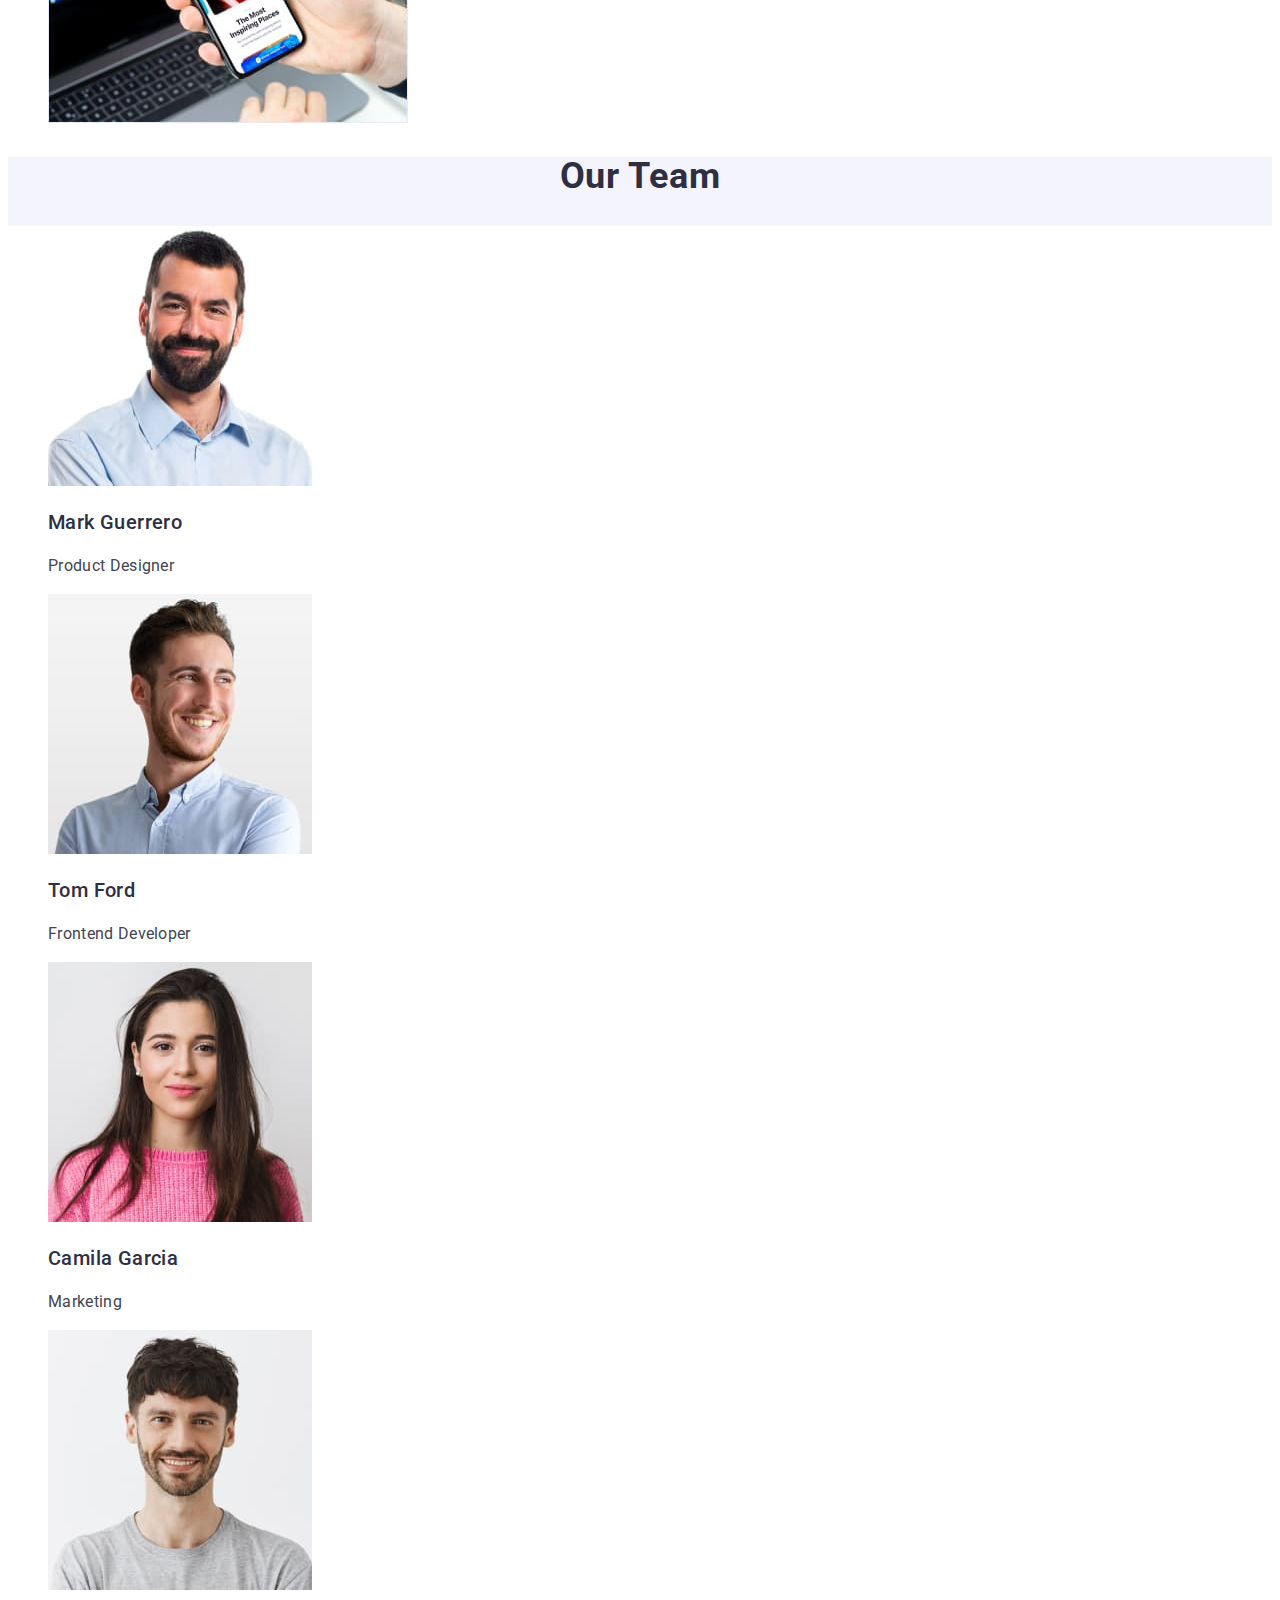
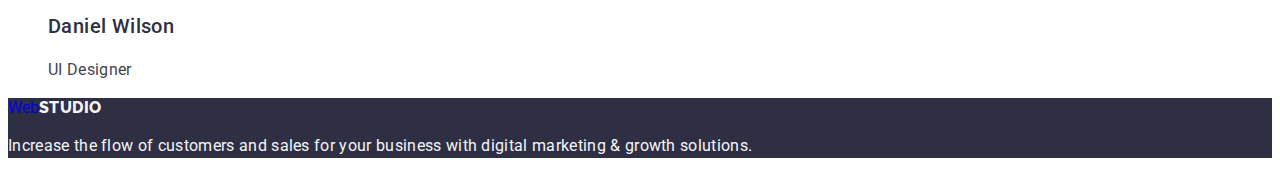
==== commit 95dcf962: "css5" ====
--- a/index.html
+++ b/index.html
@@ -23,7 +23,7 @@
                     <a class="header-menu-link link" href="./portfolio.html">Portfolio</a>
                 </li>
                 <li class="header-menu-item">
-                    <a class="header-menu-link link" href="./portfolio.html">Contacts</a></li>
+                    <a class="header-menu-link link" href="">Contacts</a></li>
         </ul>
     </nav>
     <address class="header-adress">
--- a/css/styles.css
+++ b/css/styles.css
@@ -57,28 +57,36 @@
 
 .header-menu-link {
     font-style: normal;
+        font-weight: 500;
+        font-size: 16px;
+        line-height: 1.5;
+        letter-spacing: 0.02em;
+        color: var(--shadows-navy-blue)
+}
+.header-menu-link:hover, .header-menu-link:focus{
+    color: var(--CTAs-hover-focus);
+}
+.header-adress {
+    font-style: normal;
         font-weight: 400;
         font-size: 16px;
         line-height: 1.5;
         letter-spacing: 0.02em;
         color: var(--slate-bodytext-color);
-        color: var();
-}
-
-.header-adress {}
+}
 
 .header-adress-list {}
 
 .header-adress-item {}
 
-.header-adress-link :hover, .header-adress-link :focus {
-    color: var(--CTAs-hover-focus);
+.header-adress-link:hover, .header-adress-link:focus {
+    background-color: var(--CTAs-hover-focus);
 }
 .hero {
     background-color: var(--shadows-navy-blue);
 }
 .hero-title {
-    font-family: 'Roboto';
+    font-family: 'Roboto', sans-serif ;
         font-style: normal;
         font-weight: 700;
         font-size: 56px;
@@ -88,7 +96,7 @@
         color: var(--white-header-teamcard-background);
 }
 .hero-button {
-    font-family: 'Roboto';
+    font-family: 'Roboto', sans-serif;
         font-style: normal;
         font-weight: 500;
         font-size: 16px;
@@ -97,36 +105,77 @@
         letter-spacing: 0.04em;
         color: var(--white-header-teamcard-background);
         background-color: var(--links-iris-color);
-
-}
-.goals {
-
-}
+        cursor: pointer;
+}
+.hero-button:hover {
+    background-color: var(--CTAs-hover-focus);
+}
+.hero-button:focus {
+    background-color: var(--CTAs-hover-focus) ;
+}
+.goals {}
 
 .hidden-title {}
 
 .goals-list {}
 .goals-item {
 }
-.goals-title {}
-.goals-text {}
-
+.goals-title {
+    font-weight: 500;
+        font-size: 20px;
+        line-height: 1.2;
+        letter-spacing: 0.02em;
+        color: var(--shadows-navy-blue);
+}
+.goals-text {
+    font-weight: 400;
+        font-size: 16px;
+        line-height: 1.5;
+        letter-spacing: 0.02em;
+        color: var(--slate-bodytext-color);
+}
 .about {}
-.about-title {}
+.about-title {
+    font-weight: 700;
+        font-size: 36px;
+        line-height: 1.11;
+        text-align: center;
+        letter-spacing: 0.02em;
+        text-transform: capitalize;
+        color: var(--hero-image-background);
+}
 .about-list {}
 .about-item {}
-.team {}
-.team-title{}
-.team-list {}
+
+.team {
+    background-color: var(--cloud-light-mode-backgrounds);
+}
+.team-title{
+    font-weight: 700;
+        font-size: 36px;
+        line-height: 1.11;
+        text-align: center;
+        letter-spacing: 0.02em;
+        text-transform: capitalize;
+        color: var(--shadows-navy-blue);
+}
+.team-list {
+    background-color: var(--white-header-teamcard-background);
+}
 .team-item {}
-.team-name{}
-.team-job{}
-
-
-
-
-
-
+.team-name{
+    font-weight: 500;
+        font-size: 20px;
+        line-height: 1.2;
+        letter-spacing: 0.02em;
+        color: var(--shadows-navy-blue);
+}
+.team-job{
+    font-size: 16px;
+        line-height: 1.5;
+        letter-spacing: 0.02em;
+        color: var(--slate-bodytext-color);
+}
 
 
 .portfolio {}
@@ -149,13 +198,14 @@
         cursor: pointer;
 }
 .portfolio-button :hover, .portfolio-button :focus {
-    color: var(--white-header-teamcard-background);
+    color: var(--white-header-teamcard-background) ;
     background-color: var(--CTAs-hover-focus);
 }
 .portfolio-picture-item {
    border: 1px solid;
    border-color: var(--cornflower); 
 }
+.portfolio-link {}
 .portfolio-picture-title {
         font-weight: 500;
         font-size: 20px;
@@ -173,7 +223,7 @@
     background-color: var(--shadows-navy-blue);
 }
 
-.footer-logo-link {
+.footer-logo link {
     font-family: 'Raleway', sans-serif;
         font-weight: 800;
         font-size: 18px;
@@ -181,16 +231,15 @@
         letter-spacing: 0.03em;
         text-transform: uppercase;
         color: var(--links-iris-color);
-
 }
 .footer-logo-studio {
 font-family: 'Raleway', sans-serif;
     font-weight: 800;
-    font-size: 18px;
+    font-size: 18;
     line-height: 1.17;
     letter-spacing: 0.03em;
     text-transform: uppercase;
-    color: var(--shadows-navy-blue);
+    color: var(--cloud-light-mode-backgrounds);
 }
 
 .footer-text {
